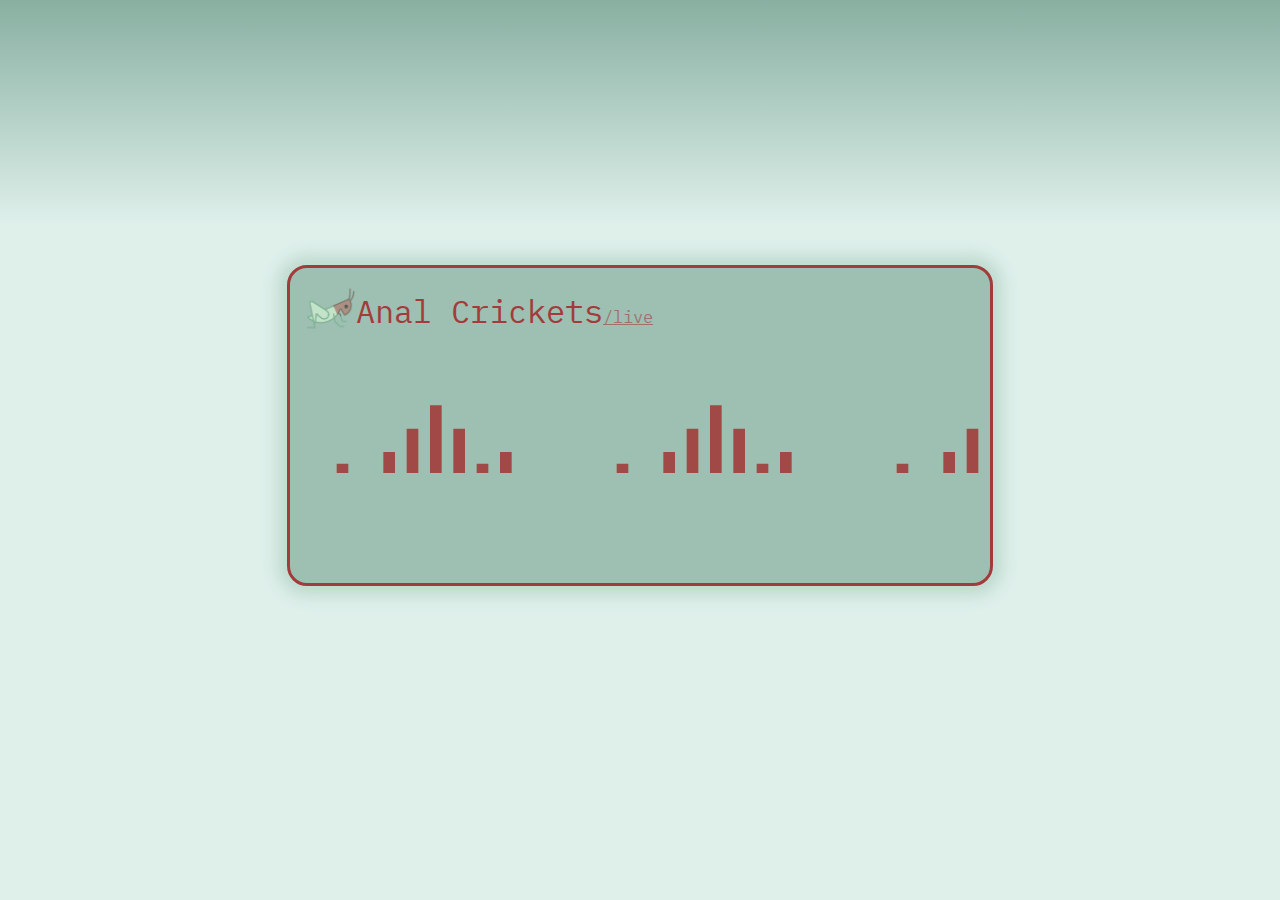
==== index.html @ e0c2c304 "Live Now Playing info" ====
<html>
	<head>
		<link href="https://fonts.googleapis.com/css?family=IBM+Plex+Mono" rel="stylesheet">
		<title>Anal Crickets Internet Radio</title>
		<link rel="stylesheet" href="style.css" />
		<link rel="apple-touch-icon" sizes="180x180" href="/favicons/apple-touch-icon.png">
		<link rel="icon" type="image/png" sizes="32x32" href="/favicons/favicon-32x32.png">
		<link rel="icon" type="image/png" sizes="16x16" href="/favicons/favicon-16x16.png">
		<link rel="manifest" href="/favicons/site.webmanifest">
		<link rel="mask-icon" href="/favicons/safari-pinned-tab.svg" color="#5bbad5">
		<link rel="shortcut icon" href="/favicons/favicon.ico">
		<meta name="msapplication-TileColor" content="#da532c">
		<meta name="msapplication-config" content="/favicons/browserconfig.xml">
		<meta name="theme-color" content="#ffffff">
	</head>
	<body>
		<div class="container">
			<div class="box">
				<div class="details">
					<div class="header"><img class="icon" src="./analcricket.png" alt="poopy"/>Anal Crickets<a class="link" target="player" href="./live">/live</a></div> 
					<div class="space"></div>
					<iframe name="details" id="infobox" src="./info.php"></iframe>
				</div>
				<iframe name="player" id="player"></iframe>
				</div>
			</div>
		</div>
	</body>
</html>
---- style.css ----
body {
	background-color:transparent;
	overflow-y:hidden;
}
.container {
	min-height: 10em;
	display: table;
	height: 100%;
	left: 0;
	position: fixed;
	top: 0;
	width: 100%;
	background-image:linear-gradient(to bottom, #88b0a1, #dff0eb, #dff0eb, #dff0eb, #dff0eb);
}
.box {
    text-align: center;
    vertical-align: middle;
    display: table-cell;

}
.details {
	background-color:#88b0a1;
	width:70%;
	height:35%;
	margin-left:auto;
	margin-right:auto;
	border:3px solid #8d0000;
	border-radius:20px;
	opacity: 0.75;
	box-shadow: 0 0 15px 10px #b5d4c7;
	max-width:700px;
}
.header {
	text-align: left;
	margin-left:15px;
	margin-top:10px;
	font-size: 24pt;
	font-family: 'IBM Plex Mono';
	margin-bottom: 0px;
	color: #8d0000;
}
.detail {
	font-size: 12pt;
	text-align: right;
	color:#8d0000;
	font-family: 'IBM Plex Mono';
	margin:0;
	margin-right: 15px;
}
.icon {
	height:34pt;
	transform: translateY(18%);
}
.space {
	background-image: url("./soundwave.svg");
	background-repeat: repeat-x;
	animation: marquee 10s infinite linear;
	height:40%;
	background-size:40%;
	opacity: 0.9;
	margin-top: 15px;
	margin-bottom: 15px;
}
.link {
	font-size: 13pt;
	color: #8d0000;
	opacity: 0.6;
}
.listeners {
	float:left;
	color:#8d0000;
	font-family: 'IBM Plex Mono';
	clear: left;
	margin: 0;
	margin-left: 10px;
}
#player {
    height: 50px;
    width: 40%;
    border: none;
}
#infobox {
	border:none;
	height:6em;
	width:100%;
}
@keyframes marquee {
	0% {
		background-position: 100%;
	}

	100% {
		background-position: -100%;
	}
}
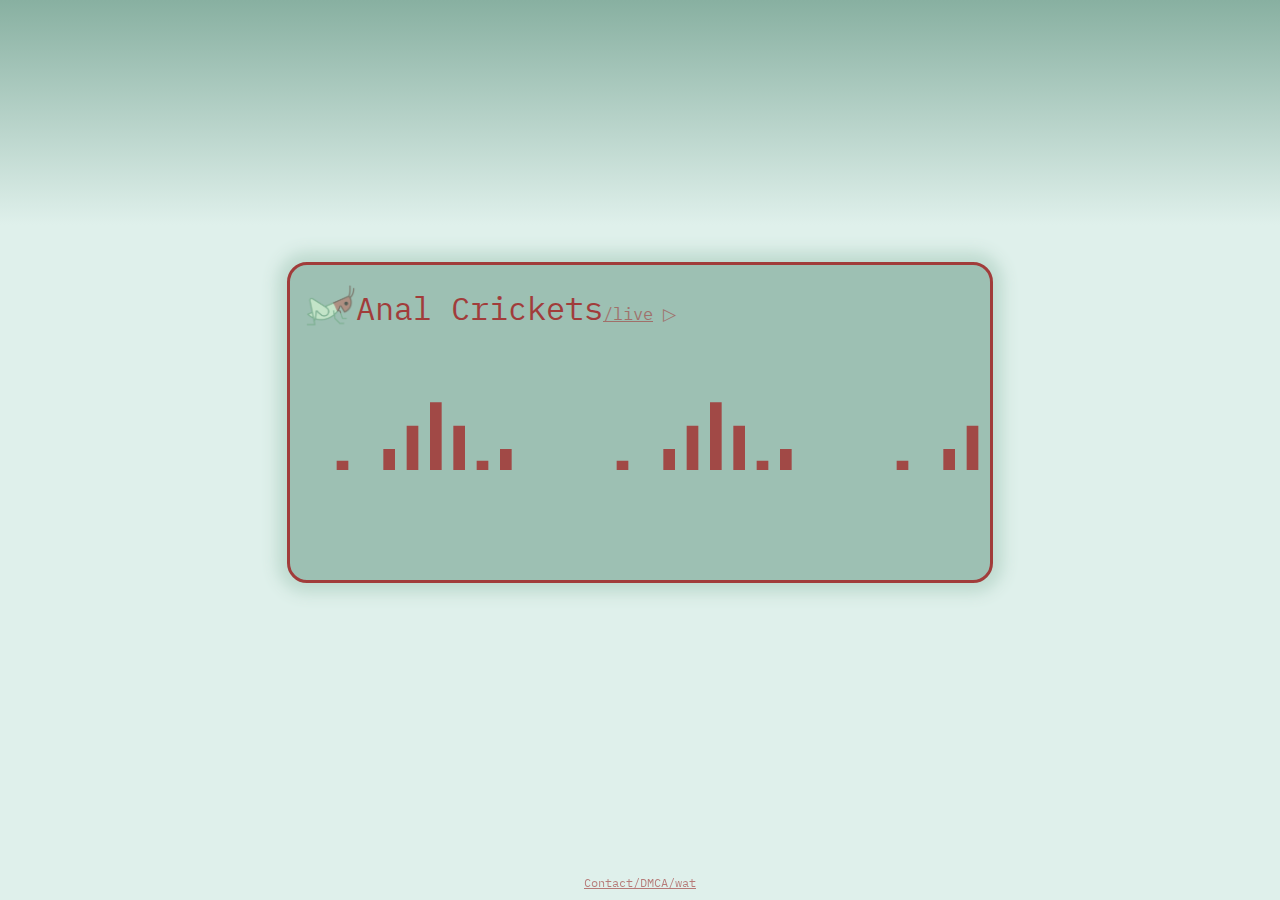
==== commit 2a597f64: "inbuilt player and dmca and stuff" ====
--- a/index.html
+++ b/index.html
@@ -12,12 +12,14 @@
 		<meta name="msapplication-TileColor" content="#da532c">
 		<meta name="msapplication-config" content="/favicons/browserconfig.xml">
 		<meta name="theme-color" content="#ffffff">
+		<meta charset="utf-8">
+		<meta name="Description" CONTENT="An internet radio playing chill things for people who like to dissassemble and reassemble their pens." />
 	</head>
 	<body>
 		<div class="container">
 			<div class="box">
 				<div class="details">
-					<div class="header"><img class="icon" src="./analcricket.png" alt="poopy"/>Anal Crickets<a class="link" target="player" href="./live">/live</a></div> 
+					<div class="header"><img class="icon" src="./analcricket.png" alt="poopy"/>Anal Crickets<a target="player" href="./live" class="link underlinent" id="link"><span class="underline">/live</span><span class="underlinent"> &#9655;</span></a></div> 
 					<div class="space"></div>
 					<iframe name="details" id="infobox" src="./info.php"></iframe>
 				</div>
@@ -25,5 +27,11 @@
 				</div>
 			</div>
 		</div>
+		<div class="bottom">
+			<a class="email" href='ma&#105;lto&#58;%73%&#54;C&#111;th&#64;f&#97;ggo&#116;&#37;&#55;&#50;y&#46;&#111;&#114;&#103;'>Contact/DMCA/wat</a>
+		</div>
+		<script>
+		document.getElementById('link').addEventListener("click", function(e) { document.getElementById('player').src="./player.html"; e.preventDefault();}, false);
+		</script>
 	</body>
 </html>--- a/style.css
+++ b/style.css
@@ -75,7 +75,7 @@
 	margin-left: 10px;
 }
 #player {
-    height: 50px;
+    height: 55px;
     width: 40%;
     border: none;
 }
@@ -84,6 +84,35 @@
 	height:6em;
 	width:100%;
 }
+.bottom {
+	position: absolute;
+	bottom: 0;
+	padding: 5px;
+	font-size: 9pt;
+	font-family: 'IBM Plex Mono';
+	color: #8d0000;
+	opacity: 0.7;
+	text-decoration: underline;
+	text-align: center;
+	left: 50%;
+	transform: translate(-50%, 0);
+/*	border: 1px solid;*/
+	margin-bottom: 5px;
+/*	border-radius: 5px;*/
+/*	background-color: #88b0a1;*/
+}
+.email {
+	color: #8d0000;
+	opacity: inherit;
+	font-size: inherit;
+}
+.underline {
+	text-decoration: underline;
+}
+.underlinent {
+	text-decoration: none;
+}
+
 @keyframes marquee {
 	0% {
 		background-position: 100%;
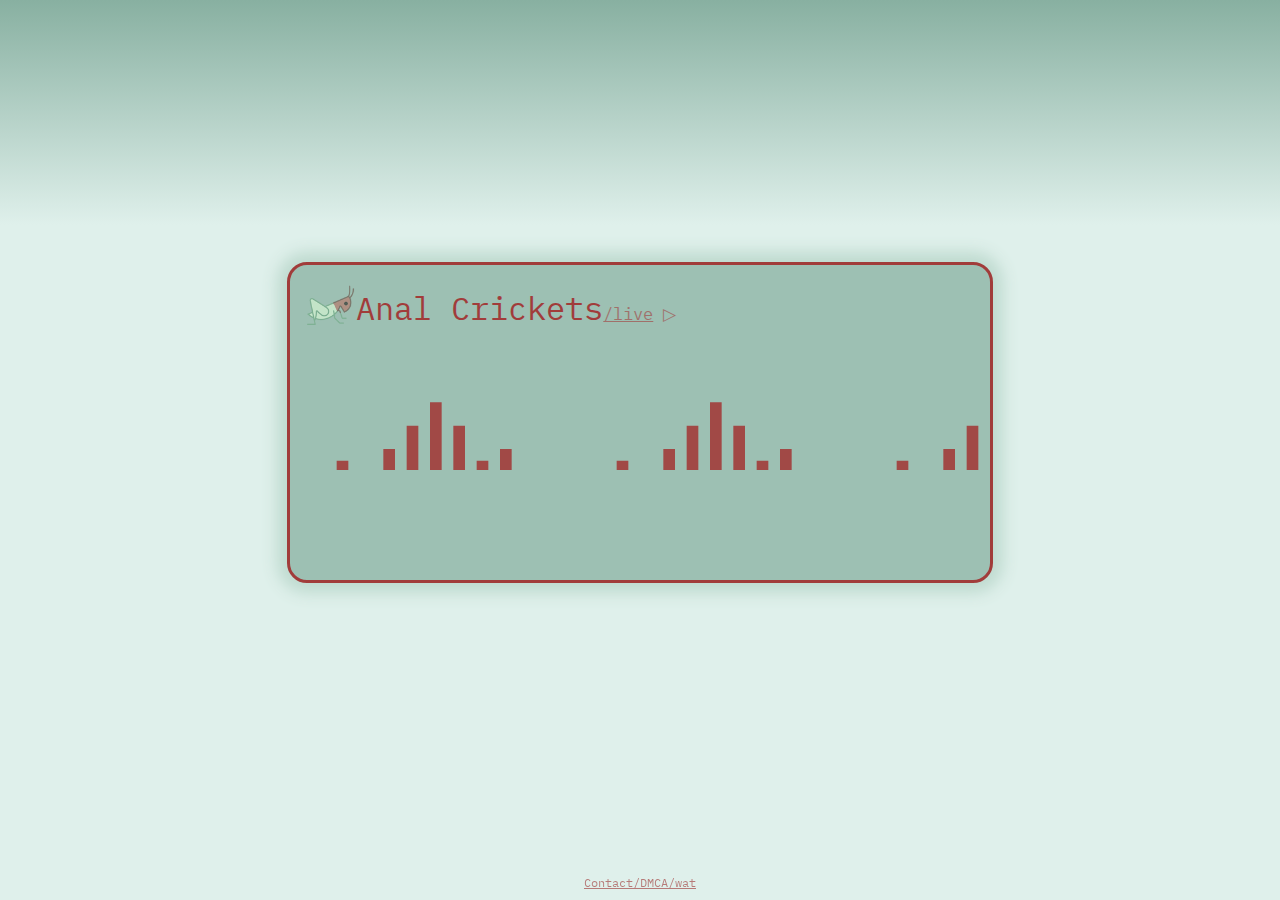
==== commit d855dd23: "Pagesize shrink" ====
--- a/index.html
+++ b/index.html
@@ -19,11 +19,11 @@
 		<div class="container">
 			<div class="box">
 				<div class="details">
-					<div class="header"><img class="icon" src="./analcricket.png" alt="poopy"/>Anal Crickets<a target="player" href="./live" class="link underlinent" id="link"><span class="underline">/live</span><span class="underlinent"> &#9655;</span></a></div> 
+					<div class="header"><img class="icon" src="./analcricketi.png" alt="poopy"/>Anal Crickets<a target="player" href="./live" class="link underlinent" id="link"><span class="underline">/live</span><span class="underlinent"> &#9655;</span></a></div> 
 					<div class="space"></div>
 					<iframe name="details" id="infobox" src="./info.php"></iframe>
 				</div>
-				<iframe name="player" id="player"></iframe>
+				<iframe name="player" id="player" allow="autoplay"></iframe>
 				</div>
 			</div>
 		</div>
--- a/style.css
+++ b/style.css
@@ -54,7 +54,7 @@
 .space {
 	background-image: url("./soundwave.svg");
 	background-repeat: repeat-x;
-	animation: marquee 10s infinite linear;
+	animation: marquee 10s infinite linear, bounce 1s infinite normal;
 	height:40%;
 	background-size:40%;
 	opacity: 0.9;
@@ -121,4 +121,12 @@
 	100% {
 		background-position: -100%;
 	}
+}
+@keyframes bounce {
+	50% {
+		transform: scaleY(110%);
+	}
+	100% {
+		transform: scaleY(100%)
+	}
 }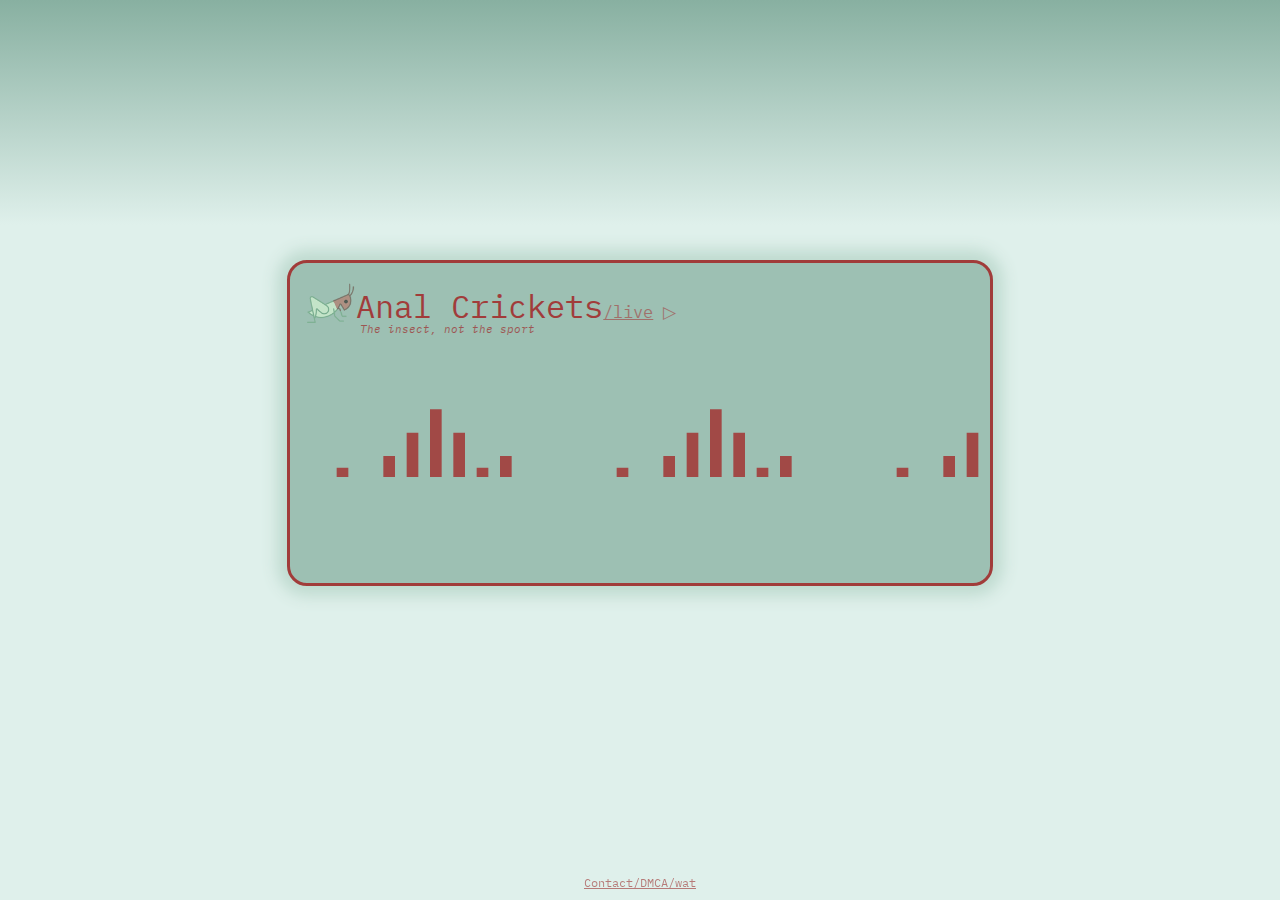
==== commit 89faf9b5: "Tagline" ====
--- a/index.html
+++ b/index.html
@@ -19,7 +19,8 @@
 		<div class="container">
 			<div class="box">
 				<div class="details">
-					<div class="header"><img class="icon" src="./analcricketi.png" alt="poopy"/>Anal Crickets<a target="player" href="./live" class="link underlinent" id="link"><span class="underline">/live</span><span class="underlinent"> &#9655;</span></a></div> 
+					<div class="header"><img class="icon" src="./analcricketi.png" alt="poopy"/>Anal Crickets<a target="player" href="./live" class="link underlinent" id="link"><span class="underline">/live</span><span class="underlinent"> &#9655;</span></a></div>
+					<div class="tagline">The insect, not the sport</div> 
 					<div class="space"></div>
 					<iframe name="details" id="infobox" src="./info.php"></iframe>
 				</div>
--- a/style.css
+++ b/style.css
@@ -29,6 +29,7 @@
 	opacity: 0.75;
 	box-shadow: 0 0 15px 10px #b5d4c7;
 	max-width:700px;
+	padding-bottom:5px;
 }
 .header {
 	text-align: left;
@@ -38,6 +39,16 @@
 	font-family: 'IBM Plex Mono';
 	margin-bottom: 0px;
 	color: #8d0000;
+}
+.tagline {
+	font-family: 'IBM Plex Mono';
+	font-style: italic;
+	font-size: 0.7em;
+	padding-left:10%;
+	text-align: left;
+	margin-top: -5px;
+	color: #800;
+	opacity: 0.8;
 }
 .detail {
 	font-size: 12pt;
